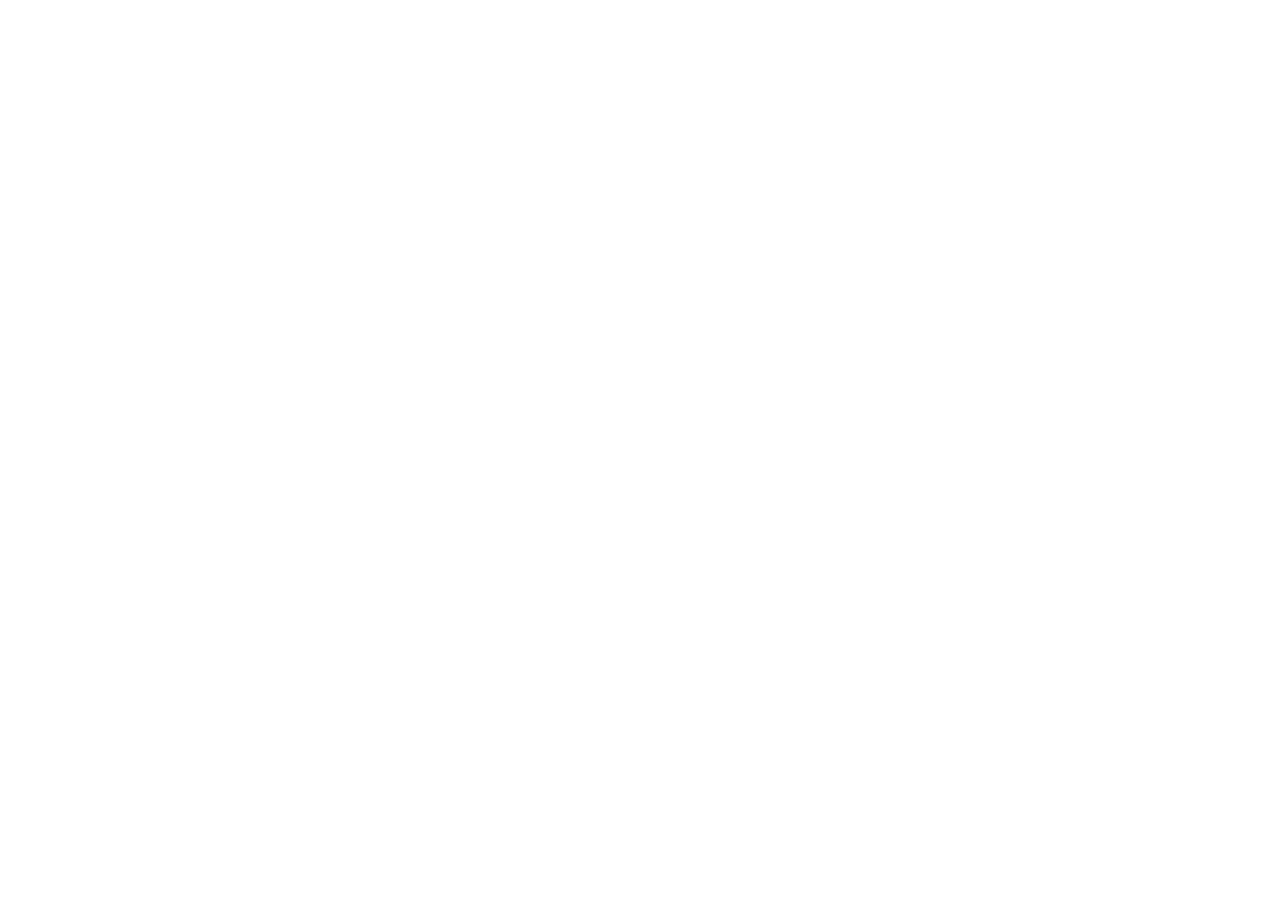
==== WDUnit1/WDLesson1_1Practical/index.html @ df9a0909 "upload Unit 1" ====
<!DOCTYPE html>
<!-- WD Lesson 1.1: How do we display text on a web page?
     Resources 
      https://www.w3schools.com/html/html_intro.asp
      https://www.w3schools.com/tags/tag_hr.asp
      https://www.w3schools.com/tags/tag_hn.asp
      https://www.w3schools.com/tags/tag_p.asp
-->

<html>
  <head>
    <!-- Challenge 1: Change the title of the page to Exploring Basic HTML -->
    <title>Page Title</title>
    <link href="style.css" rel="stylesheet" type="text/css" />
    <script src="script.js"></script>

  </head>
  <body>
    <!-- Challenge 2: Create a heading, h1 for Web Technologies -->
    
    
    <!-- Challenge 3: Create a heading, h3 for HTML -->

    <!-- Challenge 4: Create a paragraph explaining what is HTML. At least 3 sentences. -->
    
    <!-- Challenge 4a: Insert a horizontal rule, hr -->

    
    <!-- Challenge 5: Create a heading, h3 for CSS -->
    
    <!-- Challenge 6: Create a paragraph explaining what is CSS.  At least 3 sentences. -->
    
    <!-- Challenge 6a: Insert a horizontal rule, hr -->

    
    <!-- Challenge 7: Create a heading, h3 for JavaScript -->
    
    <!-- Challenge 8: Create a paragraph explaining what is JavaScript.  At least 3 sentences. -->
    
    <!-- Challenge 8a: Insert a horizontal rule, hr -->
    
    
    <!-- Challenge Bonus: Similar to the concepts above add one more web technology using a heading 
     and paragraph.  Here are some suggestions of concepts: ReactJS, JQuery, Bootstrap, AFrame -->
  </body>
</html>
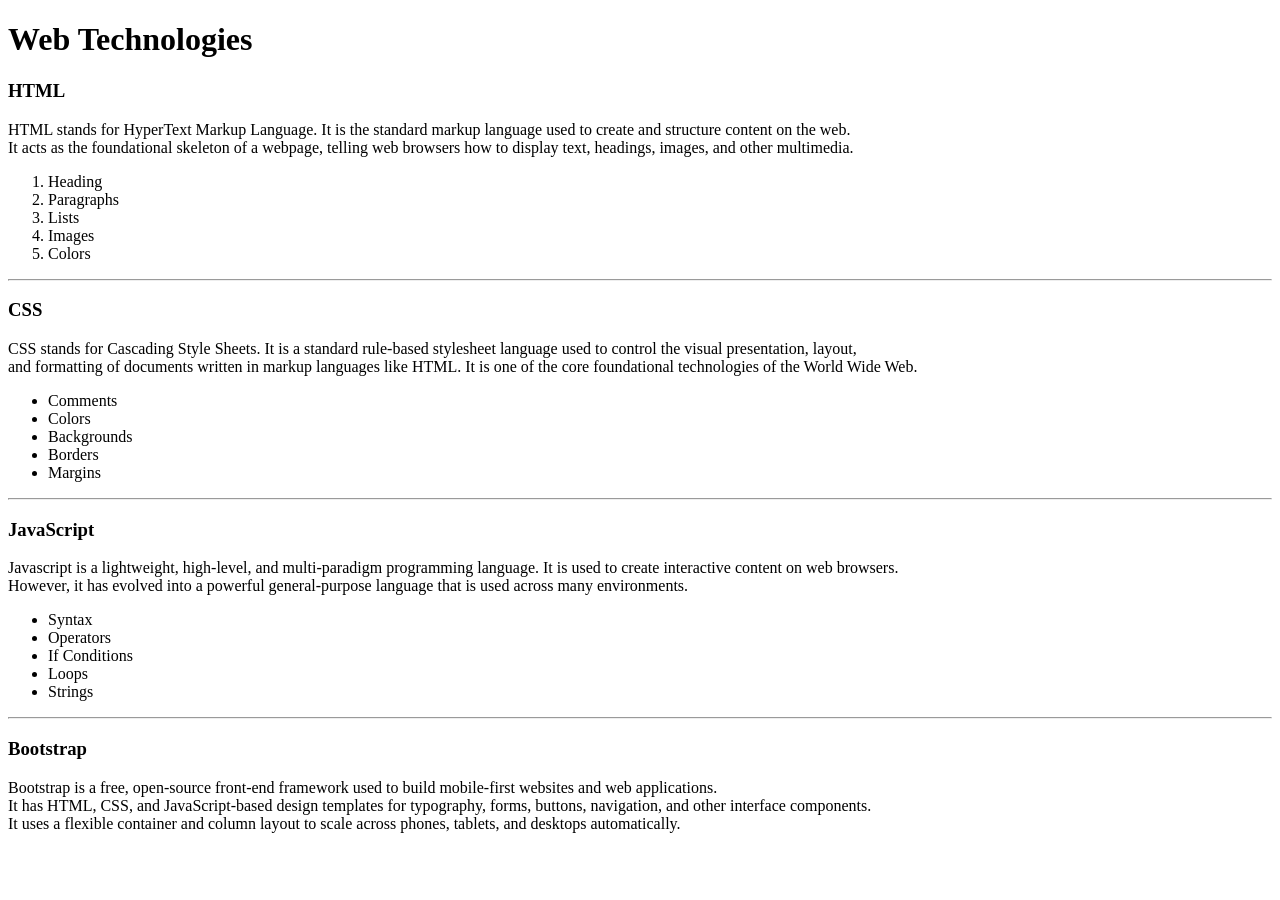
==== commit 02a4fd93: "update Practical 1.1" ====
--- a/WDUnit1/WDLesson1_1Practical/index.html
+++ b/WDUnit1/WDLesson1_1Practical/index.html
@@ -17,30 +17,68 @@
   </head>
   <body>
     <!-- Challenge 2: Create a heading, h1 for Web Technologies -->
-    
+    <h1> Web Technologies </h1>
     
     <!-- Challenge 3: Create a heading, h3 for HTML -->
+     <h3> HTML </h3>
 
     <!-- Challenge 4: Create a paragraph explaining what is HTML. At least 3 sentences. -->
-    
+    <p> HTML stands for HyperText Markup Language. It is the standard markup language used to create and structure content on the web. <br>
+      It acts as the foundational skeleton of a webpage, telling web browsers how to display text, headings, images, and other multimedia. 
+    </p>
+    <ol> 
+      <li> Heading </li>
+      <li> Paragraphs </li>
+      <li> Lists </li>
+      <li> Images </li>
+      <li> Colors </li>
+    </ol>
+
     <!-- Challenge 4a: Insert a horizontal rule, hr -->
+     <hr>
 
-    
     <!-- Challenge 5: Create a heading, h3 for CSS -->
+     <h3> CSS </h3>
     
     <!-- Challenge 6: Create a paragraph explaining what is CSS.  At least 3 sentences. -->
+     <p> CSS stands for Cascading Style Sheets. It is a standard rule-based stylesheet language used to control the visual presentation, layout, <br>
+         and formatting of documents written in markup languages like HTML. It is one of the core foundational technologies of the World Wide Web.
+    </p>
+    <ul>
+      <li> Comments </li>
+      <li> Colors </li>
+      <li> Backgrounds </li>
+      <li> Borders </li>
+      <li> Margins </li>
+    </ul>
     
     <!-- Challenge 6a: Insert a horizontal rule, hr -->
-
+     <hr>
     
     <!-- Challenge 7: Create a heading, h3 for JavaScript -->
+     <h3> JavaScript </h3>
     
     <!-- Challenge 8: Create a paragraph explaining what is JavaScript.  At least 3 sentences. -->
+     <p> Javascript is a lightweight, high-level, and multi-paradigm programming language. It is used to create interactive content on web browsers. <br>
+         However, it has evolved into a powerful general-purpose language that is used across many environments. 
+    </p>
+    <ul>
+      <li> Syntax </li>
+      <li> Operators </li>
+      <li> If Conditions </li>
+      <li> Loops </li>
+      <li> Strings </li>
+    </ul>
     
     <!-- Challenge 8a: Insert a horizontal rule, hr -->
-    
+     <hr>
     
     <!-- Challenge Bonus: Similar to the concepts above add one more web technology using a heading 
      and paragraph.  Here are some suggestions of concepts: ReactJS, JQuery, Bootstrap, AFrame -->
+     <h3> Bootstrap </h3>
+     <p> Bootstrap is a free, open-source front-end framework used to build mobile-first websites and web applications. <br>
+         It has HTML, CSS, and JavaScript-based design templates for typography, forms, buttons, navigation, and other interface components. <br>
+         It uses a flexible container and column layout to scale across phones, tablets, and desktops automatically.
+    </p>
   </body>
 </html>
